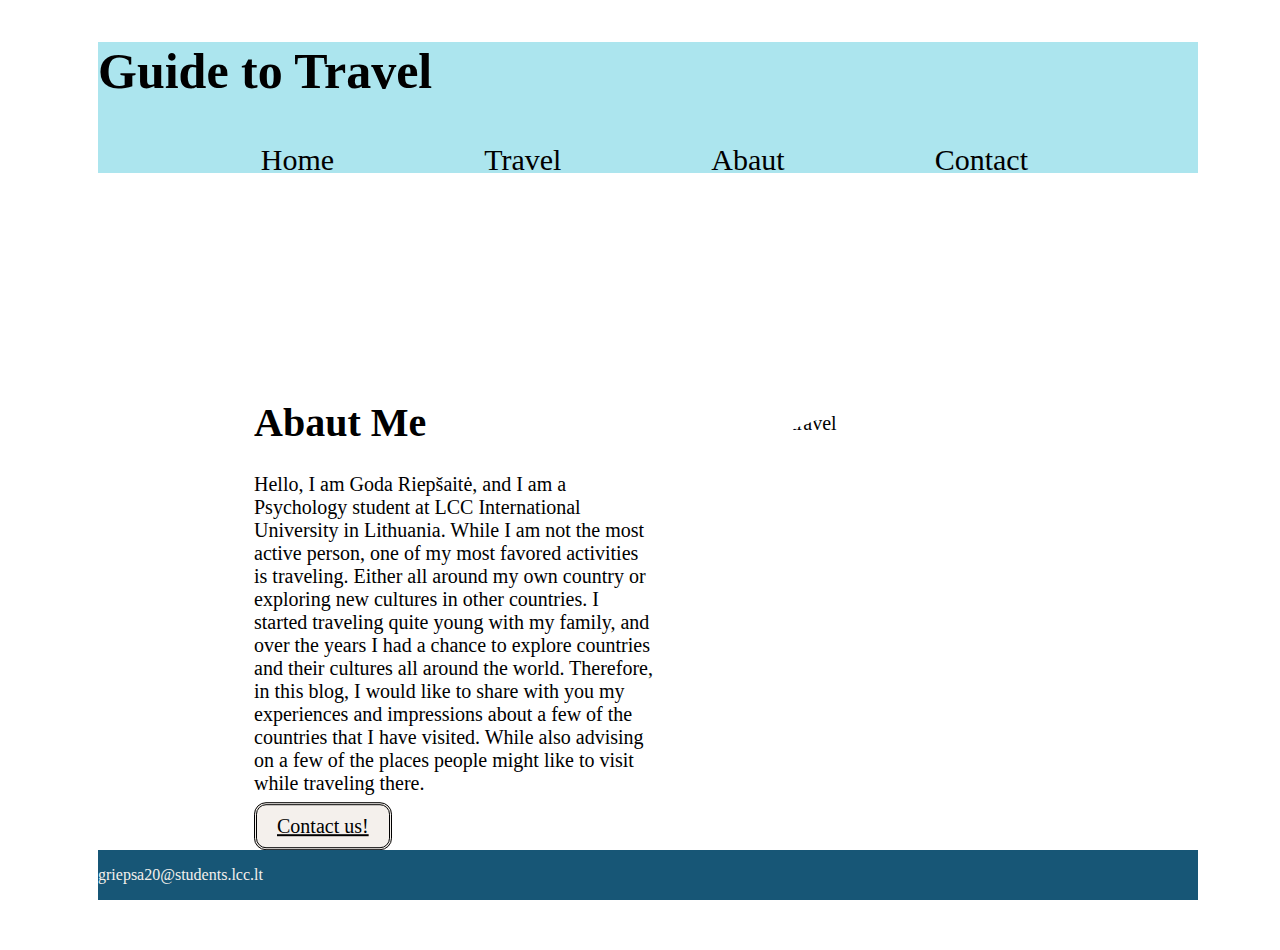
==== abaut.html @ 0730378e "Add files via upload" ====
<!DOCTYPE HTML>
<html>
  <head>
    <title> Personal Website</title>
    <link rel="stylesheet" href="style.css" />

  </head>
  <body id="abaut">
    <div id="container">
      <header>
	  
        <h2>Guide to Travel </h2>
		<div id="menu">
	  <ul>
	  <li><a href="contact.html">Contact</a></li>
	  <li><a href="abaut.html">Abaut</a></li>
	  <li><a href="travel.html">Travel</a></li>
	  <li><a href="index.html">Home</a></li>
	  </ul>
	  </div>
        <nav>

        </nav>
      </header>
	  
      <main>
        <div class="title">
          <div>
            <h1>Abaut Me
			</h1>

            <p>
              Hello, I am Goda Riepšaitė, and I am a Psychology student at LCC International University in Lithuania. While I am not the most active person, one of my most favored activities is traveling. Either all around my own country or exploring new cultures in other countries. I started traveling quite young with my family, and over the years I had a chance to explore countries and their cultures all around the world. Therefore, in this blog, I would like to share with you my experiences and impressions about a few of the countries that I have visited. While also advising on a few of the places people might like to visit while traveling there. 
            </p>
			

	 </div>
<div>
              <img class="mypicture" src="A.jpg" alt="mypicturetravel" />
          </div>
		  
	  <div>
	  
          <a class="button" type="button" href="contact.html">Contact us!</a>
      </div>
    

      </main>
      <footer>
        <p>
          griepsa20@students.lcc.lt
        </p>
      </footer>
    </div>
	</div>
  </body>
</html>
---- style.css ----
.{
	margin:0px;
	padding:0px
font-family:serif;}

body{
background-image:url('https://images.unsplash.com/photo-1521232002294-6d1cb35b6f8c?ixlib=rb-4.0.3&ixid=M3wxMjA3fDB8MHxwaG90by1wYWdlfHx8fGVufDB8fHx8fA%3D%3D&auto=format&fit=crop&w=1810&q=80'); 
  height:100vh;
  background-size:cover;
  width:100vw;
 min-height:100px;
  background-repeat: no-repeat;
}


#abaut footer{
width:1100px;}

#travel footer{
width:1100px;}
#contact footer{
width:1100px;}

#travel .title-column{font-size:20px;
font-family:serif;
color:#000000 ;
text-shadow: none;}
#travel{background-image:none;
}
#travel .button
{ color:#000000;}

#travel .title-column{width:50px;}
#travel .two-column {
display: grid;
grid-template-columns: 60% 50%;
padding: 30px;
width: 900px;
font-size:20px;
font-family:serif;
color:#000000 ;
text-shadow: none;
top:70%;
margin-bottom: 90px;
}
#travel .two-column div{
margin:30px;
}
#travel .Singapore-picture{
	  
width: 400px;
float:left;
left:80%;
}
#travel .SriLanka-picture{ width: 400px;
left:80%;}
#travel .Turkey-picture{ width: 400px;}

#abaut{
	background-image:none;	

}

#abaut .title {

width: 800px;
position: absolute;
left: 55%;
top: 70%;
font-size:20px;
font-family:serif;
color:#000000;
text-shadow: none;
display: grid;
grid-template-columns: 50% 50%;
padding: 40px;
  
  
}
#abaut .button
{ color:#000000;}
#abaut .mypicture { 
display: grid;
grid-template-columns: 50% 50%;
padding: 40px;
float:left;
left:80%;
width: 350px;
height: 350px;
border-radius: 100%;
object-fit: cover;
  
}
	
#container{
width:1100px;
margin:0 auto;
background-color:#e8f4f8;
dislay:flex;
}
#contact{ background-image:none;
}
#contact .two-column{display: grid;
grid-template-columns: 50% 50%;
padding: 30px;
width: 900px;
font-size:30px;
font-family:serif;
color:#000000 ;
text-shadow: none;
top:90%;
margin-bottom: 90px;}
#contact .contact-picture{
width: 400px;
float:left;
left:80%;
}
#contact .button
{ color:#000000;}

header {
background-color: #ace5ee;}

   
ul{
	list-style-type: none;
	padding:20px;
}
ul li {
   dislay: line-block;
   float: right;
   margin-top:	-10px;
	
	margin-right:150px;
	font-size:30px;
}
ul li a:hover{
	background-color:#ffffff;
color:#000000;}
ul a{
	color:#000000;
	text-decoration:none;
	font-family:serif;
}
h2{ 
font-family:Lucida Handwriting;
font-size:50px;
height: 50px;}

.title{

  width: 700px;
  position: absolute;
  margin: -25px 0 0 -50px;
  left: 40%;
  top: 70%;
  font-size:30px;
  font-family:serif;
  transform:translate(-50%,-50%);
  color:#ff4500 ;
  text-shadow: 2px 2px  #FFFFFF;}

.button{
	position: pointer;
	border:double;
	padding:10px 20px;
	border-radius: 5px;
	top:50%;
	background-color:#f4f0ec;
	color:#ff4500;
	font-size:20px;
	border-radius: 12px;
	background-repeat: no-repeat;
	
}

footer {
    position:fixed;
    bottom:0;
	width: 100vw;
    background-color: #175676;
    color:#f4f0ec;
    padding: -100px;

  
}
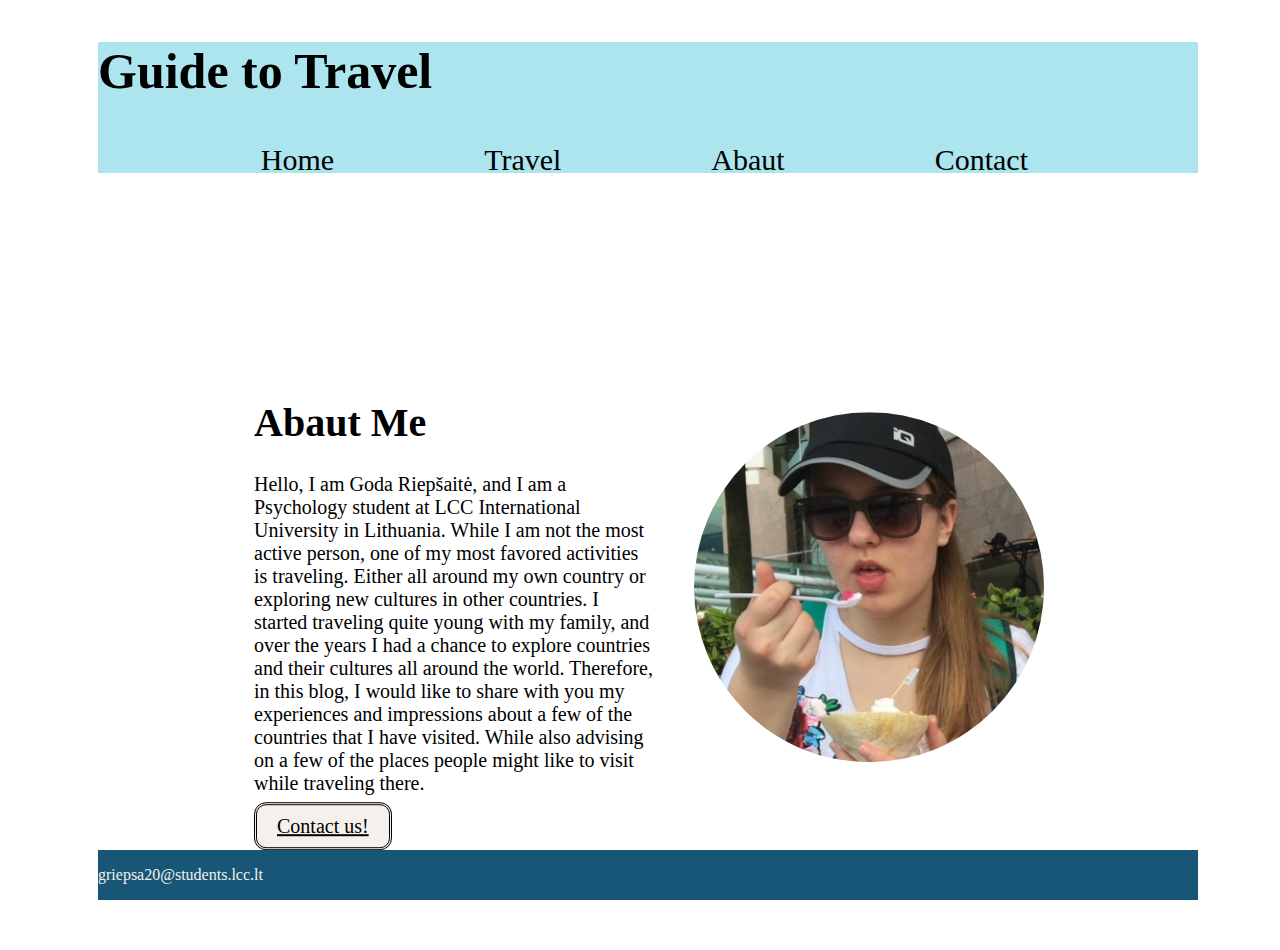
==== commit 9144a6a5: "Add files via upload" ====
--- a/abaut.html
+++ b/abaut.html
@@ -36,7 +36,7 @@
 
 	 </div>
 <div>
-              <img class="mypicture" src="A.jpg" alt="mypicturetravel" />
+              <img class="mypicture" src="a.JPG" alt="mypicturetravel" />
           </div>
 		  
 	  <div>
